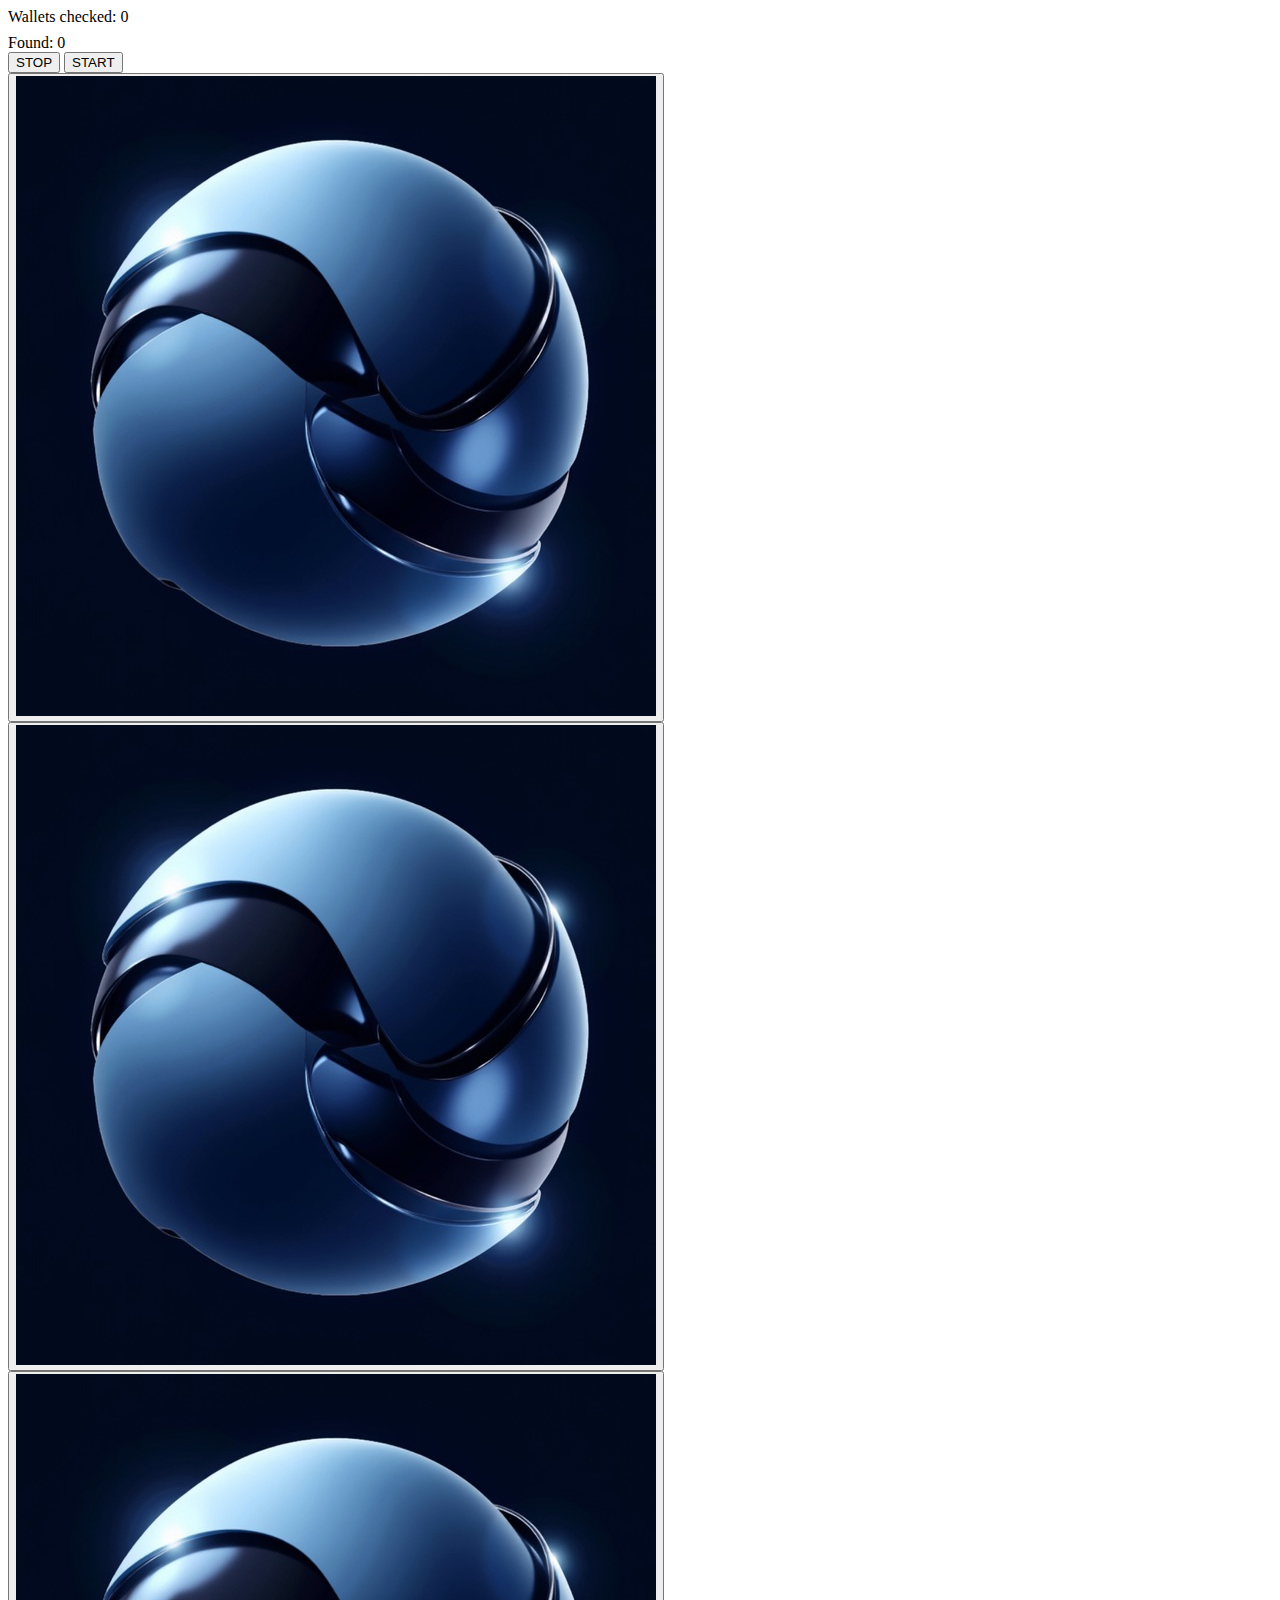
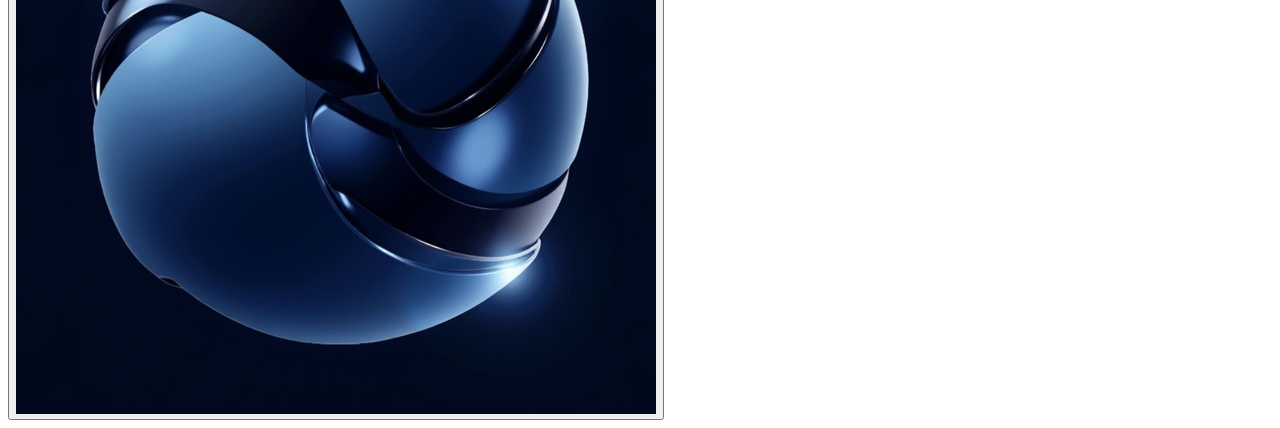
==== indexx.html @ 6c0db19a "Add files via upload" ====
<!doctype html>
<html lang="en"> 
 <head> 
  <meta charset="UTF-8"> 
  <meta name="viewport" content="width=device-width, initial-scale=1.0"> 
  <title>WLTSearch</title> 
  <link rel="stylesheet" href="/Coin/styless.css"> 
 </head> 
 <body> 
  <div class="container"> 
   <div class="title"></div> 
   <div class="box" id="output"></div> 
   <div class="stats-box"> 
    <div class="small-text">
     Wallets checked: <span id="checked">0</span>
    </div> 
    <div class="large-text" style="margin-top: 8px;">
     Found: <span id="found">0
    </div>
    <div class="small-text">
      <div class="coin-container">

</div>
    </div> 
   </div> 
   <div class="buttons"> <button id="stop">STOP</button> <button id="start">START</button> 
   </div> 
   <!-- Sabit alt çerçeve -->
    <div class="fixed-footer">
        <button class="icon-btn" onclick="window.location.href='index.html'">
            <img src="seach.png" alt="BTC">
        </button>
        <button class="icon-btn" onclick="window.location.href='index5.html'">
            <img src="dahsbord.png" alt="ETH">
        </button>
        <button class="icon-btn" onclick="window.location.href='indexsport.html'">
            <img src="spport.png" alt="TRX">
        </button>
    </div>
  </div> 
  <script src="/Coin/scriptt.js"></script> 
 </body>
</html>
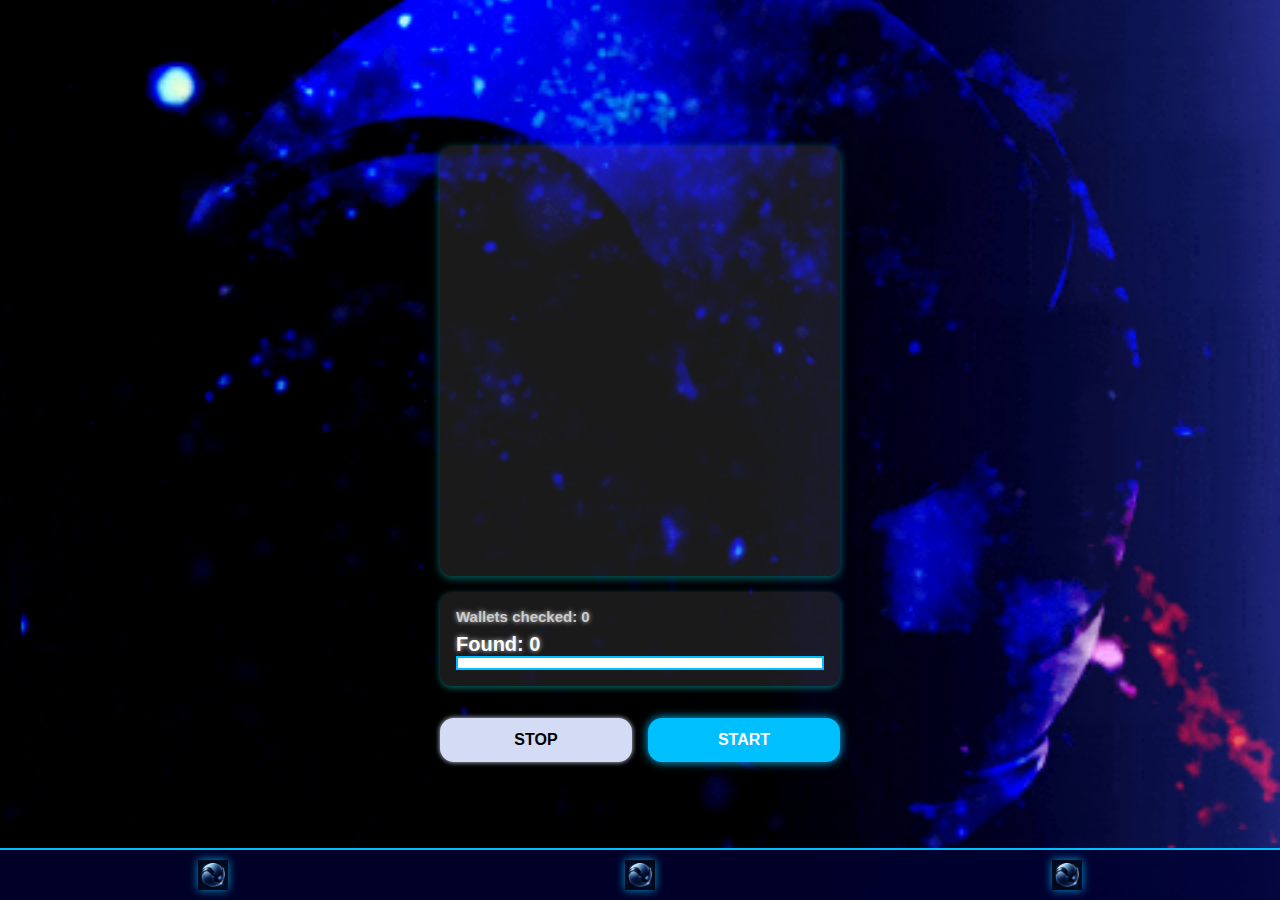
==== commit b3f51a30: "Update indexx.html" ====
--- a/indexx.html
+++ b/indexx.html
@@ -4,7 +4,7 @@
   <meta charset="UTF-8"> 
   <meta name="viewport" content="width=device-width, initial-scale=1.0"> 
   <title>WLTSearch</title> 
-  <link rel="stylesheet" href="/Coin/styless.css"> 
+  <link rel="stylesheet" href="styless.css"> 
  </head> 
  <body> 
   <div class="container"> 
@@ -38,6 +38,6 @@
         </button>
     </div>
   </div> 
-  <script src="/Coin/scriptt.js"></script> 
+  <script src="scriptt.js"></script> 
  </body>
-</html>+</html>
--- a/styless.css
+++ b/styless.css
@@ -0,0 +1,72 @@
+body { font-family: 'Orbitron', Arial, sans-serif; margin: 0; padding: 0; display: flex; justify-content: center; align-items: center; height: 99vh; background: url('11.gif') no-repeat center center/cover; color: #ffffff; text-shadow: 0 0 5px rgba(255, 255, 255, 0.8); }
+
+.container { text-align: center; width: 90%; max-width: 400px; text-align: left;
+
+padding: 10px;
+
+}
+
+.coin-container {
+  display: flex;
+  align-items: center; /* Logo ve yazıyı dikeyde ortalar */
+  border: 2px solid #00bfff; /* Çerçeve ekler */
+  padding: 5px 7px; /* Üst-alt: 10px, Sağ-sol: 25px */
+  background-color: white; /* Çerçeveyi belirginleştirmek için arka plan */
+}
+
+.icon {
+  width: 40px;
+  height: 40px;
+  border-radius: 1%;
+  margin-right: 10px;
+}
+
+.price {
+  margin-left: auto; /* Yazıyı sağa yaslar */
+}
+
+/* Sabit Alt Çerçeve */ .fixed-footer { position: fixed; bottom: 0; left: 0; right: 0; height: 50px; background: rgba(0, 0, 50, 0.8); display: flex; justify-content: space-around; align-items: center; border-top: 2px solid #00bfff; z-index: 1000; }
+
+.icon-btn { background: none; border: none; cursor: pointer; width: 60px; height: 60px; display: flex; justify-content: center; align-items: center; border-radius: 8px; transition: background-color 0.3s, box-shadow 0.3s; }
+
+.icon-btn:hover { background-color: rgba(0, 191, 255, 0.2); box-shadow: 0 0 8px #00bfff; }
+
+.icon-btn img { width: 30px; height: 30px; filter: drop-shadow(0 0 5px rgba(0, 191, 255, 0.8)); }
+
+.title { font-size: 23px; font-weight: bold; margin-bottom: 16px; color: #00bfff; text-align: center; }
+
+.box { height: 410px; overflow: hidden; background: rgba(255, 255, 255, 0.1); border-radius: 12px; padding: 10px; margin-bottom: 16px; box-shadow: 0 2px 8px rgba(0, 255, 255, 0.4); text-align: left; position: relative; }
+
+.message { font-size: 14px; line-height: 1.6; color: #ffffff; white-space: nowrap; animation: scrollText 15s linear infinite; }
+
+.stats-box { background: rgba(255, 255, 255, 0.1); padding: 16px; border-radius: 12px; box-shadow: 0 2px 6px rgba(0, 255, 255, 0.4); margin-bottom: 32px; text-align: left; font-size: 18px; font-weight: bold; }
+
+.small-text { font-size: 15px; color: #cccccc; }
+
+.large-text { font-size: 20px; font-weight: bold; color: #ffffff; }
+
+.buttons { display: flex; justify-content: space-between; gap: 8px; }
+
+button { width: 48%; padding: 13px; font-size: 16px; border: none; cursor: pointer; border-radius: 14px; transition: transform 0.2s, box-shadow 0.3s; }
+
+button:hover { transform: scale(1.05); }
+
+#stop { background-color: #d3dbf5; color: #000; font-weight: bold; box-shadow: 0 0 5px #d3dbf5; }
+
+#start { background-color: #00bfff; color: #ffffff; font-weight: bold; box-shadow: 0 0 10px #00bfff; }
+
+@keyframes scrollText { 0% { top: 100%; } 100% { top: -100%; } }
+
+button:focus, button:active { outline: none; } 
+/* Alt Bar */ .bottom-bar { position: fixed; bottom: 0; left: 0; width: 100%; background: rgba(0, 0, 50, 0.8); box-shadow: 0 -2px 5px rgba(0, 191, 255, 0.4); display: flex; justify-content: space-around; align-items: center; height: 60px; z-index: 1000; padding: 0; margin: 0; }
+
+/* Alt bar butonları */ .bottom-bar button { background: none; border: none; color: #8c8c8c; display: flex; flex-direction: column; align-items: center; font-size: 12px; cursor: pointer; transition: color 0.3s, text-shadow 0.3s; }
+
+.bottom-bar button:hover { color: #00bfff; text-shadow: 0 0 5px #00bfff; }
+
+/* Aktif buton stili */ .bottom-bar button.active { color: #00bfff; text-shadow: 0 0 8px #00bfff; }
+
+/* Alt bar ikon boyutları */ .bottom-bar button img { width: 24px; height: 24px; margin-bottom: 5px; filter: drop-shadow(0 0 5px rgba(0, 191, 255, 0.8)); }
+
+Bu CSS hatalımı
+
